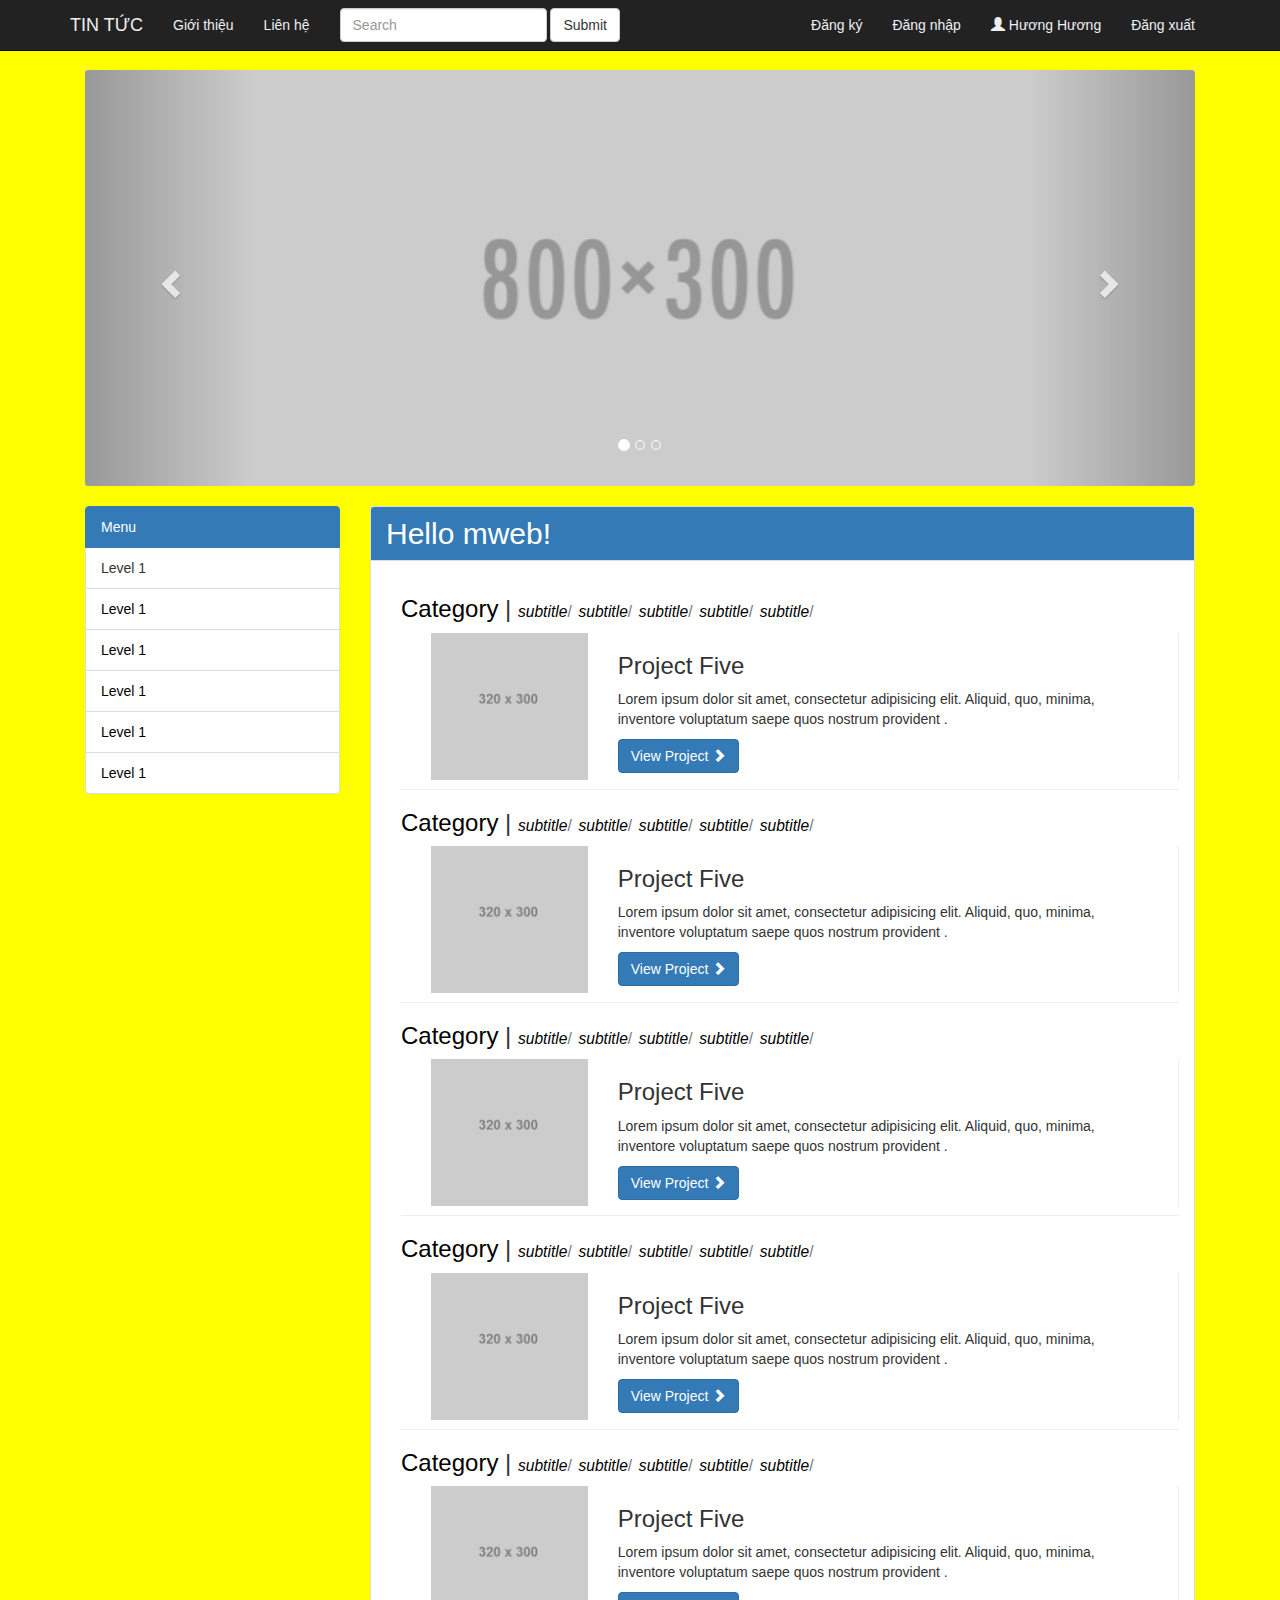
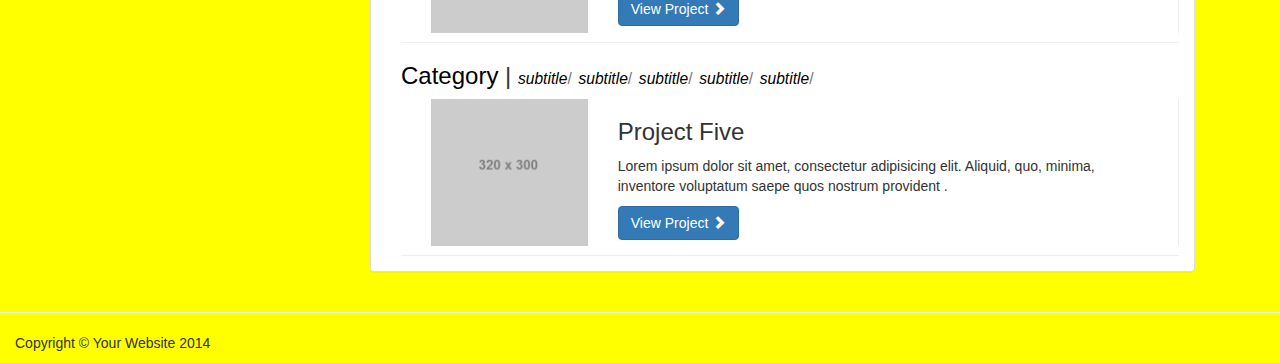
==== index.html @ 0d362122 "init project" ====
<!DOCTYPE html>
<html lang="en">

<head>

    <meta charset="utf-8">
    <meta http-equiv="X-UA-Compatible" content="IE=edge">
    <meta name="viewport" content="width=device-width, initial-scale=1">
    <meta name="description" content="">
    <meta name="author" content="">

    <title> Khoa Pham</title>

    <!-- Bootstrap Core CSS -->
    <link href="css/bootstrap.min.css" rel="stylesheet">

    <!-- Custom CSS -->
    <link href="css/shop-homepage.css" rel="stylesheet">
    <link href="css/my.css" rel="stylesheet">

    <!-- HTML5 Shim and Respond.js IE8 support of HTML5 elements and media queries -->
    <!-- WARNING: Respond.js doesn't work if you view the page via file:// -->
    <!--[if lt IE 9]>
        <script src="https://oss.maxcdn.com/libs/html5shiv/3.7.0/html5shiv.js"></script>
        <script src="https://oss.maxcdn.com/libs/respond.js/1.4.2/respond.min.js"></script>
    <![endif]-->

</head>

<body>

    <!-- Navigation -->
    <nav class="navbar navbar-inverse navbar-fixed-top" role="navigation">
        <div class="container">
            <!-- Brand and toggle get grouped for better mobile display -->
            <div class="navbar-header">
                <button type="button" class="navbar-toggle" data-toggle="collapse" data-target="#bs-example-navbar-collapse-1">
                    <span class="sr-only">Toggle navigation</span>
                    <span class="icon-bar"></span>
                    <span class="icon-bar"></span>
                    <span class="icon-bar"></span>
                </button>
                <a class="navbar-brand" href="#">Tin Tức</a>
            </div>
            <!-- Collect the nav links, forms, and other content for toggling -->
            <div class="collapse navbar-collapse" id="bs-example-navbar-collapse-1">
                <ul class="nav navbar-nav">
                    <li>
                        <a href="gioithieu.html">Giới thiệu</a>
                    </li>
                    <li>
                        <a href="lienhe.html">Liên hệ</a>
                    </li>
                </ul>

                <form class="navbar-form navbar-left" role="search">
			        <div class="form-group">
			          <input type="text" class="form-control" placeholder="Search">
			        </div>
			        <button type="submit" class="btn btn-default">Submit</button>
			    </form>

			    <ul class="nav navbar-nav pull-right">
                    <li>
                        <a href="dangki.html">Đăng ký</a>
                    </li>
                    <li>
                        <a href="dangnhap.html">Đăng nhập</a>
                    </li>
                    <li>
                    	<a>
                    		<span class ="glyphicon glyphicon-user"></span>
                    		Hương Hương
                    	</a>
                    </li>

                    <li>
                    	<a href="#">Đăng xuất</a>
                    </li>

                </ul>
            </div>



            <!-- /.navbar-collapse -->
        </div>
        <!-- /.container -->
    </nav>

    <!-- Page Content -->
    <div class="container">

    	<!-- slider -->
    	<div class="row carousel-holder">
            <div class="col-md-12">
                <div id="carousel-example-generic" class="carousel slide" data-ride="carousel">
                    <ol class="carousel-indicators">
                        <li data-target="#carousel-example-generic" data-slide-to="0" class="active"></li>
                        <li data-target="#carousel-example-generic" data-slide-to="1"></li>
                        <li data-target="#carousel-example-generic" data-slide-to="2"></li>
                    </ol>
                    <div class="carousel-inner">
                        <div class="item active">
                            <img class="slide-image" src="image/800x300.png" alt="">
                        </div>
                        <div class="item">
                            <img class="slide-image" src="image/800x300.png" alt="">
                        </div>
                        <div class="item">
                            <img class="slide-image" src="image/800x300.png" alt="">
                        </div>
                    </div>
                    <a class="left carousel-control" href="#carousel-example-generic" data-slide="prev">
                        <span class="glyphicon glyphicon-chevron-left"></span>
                    </a>
                    <a class="right carousel-control" href="#carousel-example-generic" data-slide="next">
                        <span class="glyphicon glyphicon-chevron-right"></span>
                    </a>
                </div>
            </div>
        </div>
        <!-- end slide -->

        <div class="space20"></div>


        <div class="row main-left">
            <div class="col-md-3 ">
                <ul class="list-group" id="menu">
                    <li href="#" class="list-group-item menu1 active">
                    	Menu
                    </li>

                    <li href="#" class="list-group-item menu1">
                    	Level 1
                    </li>
                    <ul>
                		<li class="list-group-item">
                			<a href="loaitin.html">Level2</a>
                		</li>
                		<li class="list-group-item">
                			<a href="loaitin.html">Level2</a>
                		</li>
                		<li class="list-group-item">
                			<a href="loaitin.html">Level2</a>
                		</li>
                		<li class="list-group-item">
                			<a href="loaitin.html">Level2</a>
                		</li>
                    </ul>

                    <li href="#" class="list-group-item menu1">
                    	<a href="#">Level 1</a>
                    </li>
                    <ul>
                		<li class="list-group-item">
                			<a href="loaitin.html">Level2</a>
                		</li>
                		<li class="list-group-item">
                			<a href="loaitin.html">Level2</a>
                		</li>
                		<li class="list-group-item">
                			<a href="loaitin.html">Level2</a>
                		</li>
                		<li class="list-group-item">
                			<a href="loaitin.html">Level2</a>
                		</li>
                    </ul>


                    <li href="#" class="list-group-item menu1">
                    	<a href="#">Level 1</a>
                    </li>

                    <ul>
                		<li class="list-group-item">
                			<a href="#">Level2</a>
                		</li>
                		<li class="list-group-item">
                			<a href="#">Level2</a>
                		</li>
                		<li class="list-group-item">
                			<a href="#">Level2</a>
                		</li>
                		<li class="list-group-item">
                			<a href="#">Level2</a>
                		</li>
                    </ul>


                    <li href="#" class="list-group-item menu1">
                    	<a href="#">Level 1</a>
                    </li>
                    <ul>
                		<li class="list-group-item">
                			<a href="#">Level2</a>
                		</li>
                		<li class="list-group-item">
                			<a href="#">Level2</a>
                		</li>
                		<li class="list-group-item">
                			<a href="#">Level2</a>
                		</li>
                		<li class="list-group-item">
                			<a href="#">Level2</a>
                		</li>
                    </ul>

                    <li href="#" class="list-group-item menu1">
                    	<a href="#">Level 1</a>
                    </li>
                    <li href="#" class="list-group-item menu1">
                    	<a href="#">Level 1</a>
                    </li>
                </ul>
            </div>

            <div class="col-md-9">
	            <div class="panel panel-default">
	            	<div class="panel-heading" style="background-color:#337AB7; color:white;" >
	            		<h2 style="margin-top:0px; margin-bottom:0px;"> Hello mweb!</h2>
	            	</div>

	            	<div class="panel-body">
	            		<!-- item -->
					    <div class="row-item row">
		                	<h3>
		                		<a href="#">Category</a> |
		                		<small><a href="loaitin.html"><i>subtitle</i></a>/</small>
		                		<small><a href="loaitin.html"><i>subtitle</i></a>/</small>
		                		<small><a href="loaitin.html"><i>subtitle</i></a>/</small>
		                		<small><a href="loaitin.html"><i>subtitle</i></a>/</small>
		                		<small><a href="loaitin.html"><i>subtitle</i></a>/</small>
		                	</h3>
		                	<div class="col-md-12 border-right">
		                		<div class="col-md-3">
			                        <a href="chitiet.html">
			                            <img class="img-responsive" src="image/320x150.png" alt="">
			                        </a>
			                    </div>

			                    <div class="col-md-9">
			                        <h3>Project Five</h3>
			                        <p>Lorem ipsum dolor sit amet, consectetur adipisicing elit. Aliquid, quo, minima, inventore voluptatum saepe quos nostrum provident .</p>
			                        <a class="btn btn-primary" href="chitiet.html">View Project <span class="glyphicon glyphicon-chevron-right"></span></a>
								</div>

		                	</div>

							<div class="break"></div>
		                </div>
		                <!-- end item -->
		                <!-- item -->
					    <div class="row-item row">
		                	<h3>
		                		<a href="#">Category</a> |
		                		<small><a href="loaitin.html"><i>subtitle</i></a>/</small>
		                		<small><a href="loaitin.html"><i>subtitle</i></a>/</small>
		                		<small><a href="loaitin.html"><i>subtitle</i></a>/</small>
		                		<small><a href="loaitin.html"><i>subtitle</i></a>/</small>
		                		<small><a href="loaitin.html"><i>subtitle</i></a>/</small>
		                	</h3>
		                	<div class="col-md-12 border-right">
		                		<div class="col-md-3">
			                        <a href="chitiet.html">
			                            <img class="img-responsive" src="image/320x150.png" alt="">
			                        </a>
			                    </div>

			                    <div class="col-md-9">
			                        <h3>Project Five</h3>
			                        <p>Lorem ipsum dolor sit amet, consectetur adipisicing elit. Aliquid, quo, minima, inventore voluptatum saepe quos nostrum provident .</p>
			                        <a class="btn btn-primary" href="chitiet.html">View Project <span class="glyphicon glyphicon-chevron-right"></span></a>
								</div>

		                	</div>

							<div class="break"></div>
		                </div>
		                <!-- end item -->
						<!-- item -->
					    <div class="row-item row">
		                	<h3>
		                		<a href="#">Category</a> |
		                		<small><a href="loaitin.html"><i>subtitle</i></a>/</small>
		                		<small><a href="loaitin.html"><i>subtitle</i></a>/</small>
		                		<small><a href="loaitin.html"><i>subtitle</i></a>/</small>
		                		<small><a href="loaitin.html"><i>subtitle</i></a>/</small>
		                		<small><a href="loaitin.html"><i>subtitle</i></a>/</small>
		                	</h3>
		                	<div class="col-md-12 border-right">
		                		<div class="col-md-3">
			                        <a href="chitiet.html">
			                            <img class="img-responsive" src="image/320x150.png" alt="">
			                        </a>
			                    </div>

			                    <div class="col-md-9">
			                        <h3>Project Five</h3>
			                        <p>Lorem ipsum dolor sit amet, consectetur adipisicing elit. Aliquid, quo, minima, inventore voluptatum saepe quos nostrum provident .</p>
			                        <a class="btn btn-primary" href="chitiet.html">View Project <span class="glyphicon glyphicon-chevron-right"></span></a>
								</div>

		                	</div>

							<div class="break"></div>
		                </div>
		                <!-- end item -->
						<!-- item -->
					    <div class="row-item row">
		                	<h3>
		                		<a href="#">Category</a> |
		                		<small><a href="loaitin.html"><i>subtitle</i></a>/</small>
		                		<small><a href="loaitin.html"><i>subtitle</i></a>/</small>
		                		<small><a href="loaitin.html"><i>subtitle</i></a>/</small>
		                		<small><a href="loaitin.html"><i>subtitle</i></a>/</small>
		                		<small><a href="loaitin.html"><i>subtitle</i></a>/</small>
		                	</h3>
		                	<div class="col-md-12 border-right">
		                		<div class="col-md-3">
			                        <a href="chitiet.html">
			                            <img class="img-responsive" src="image/320x150.png" alt="">
			                        </a>
			                    </div>

			                    <div class="col-md-9">
			                        <h3>Project Five</h3>
			                        <p>Lorem ipsum dolor sit amet, consectetur adipisicing elit. Aliquid, quo, minima, inventore voluptatum saepe quos nostrum provident .</p>
			                        <a class="btn btn-primary" href="chitiet.html">View Project <span class="glyphicon glyphicon-chevron-right"></span></a>
								</div>

		                	</div>

							<div class="break"></div>
		                </div>
		                <!-- end item --><!-- item -->
					    <div class="row-item row">
		                	<h3>
		                		<a href="#">Category</a> |
		                		<small><a href="loaitin.html"><i>subtitle</i></a>/</small>
		                		<small><a href="loaitin.html"><i>subtitle</i></a>/</small>
		                		<small><a href="loaitin.html"><i>subtitle</i></a>/</small>
		                		<small><a href="loaitin.html"><i>subtitle</i></a>/</small>
		                		<small><a href="loaitin.html"><i>subtitle</i></a>/</small>
		                	</h3>
		                	<div class="col-md-12 border-right">
		                		<div class="col-md-3">
			                        <a href="chitiet.html">
			                            <img class="img-responsive" src="image/320x150.png" alt="">
			                        </a>
			                    </div>

			                    <div class="col-md-9">
			                        <h3>Project Five</h3>
			                        <p>Lorem ipsum dolor sit amet, consectetur adipisicing elit. Aliquid, quo, minima, inventore voluptatum saepe quos nostrum provident .</p>
			                        <a class="btn btn-primary" href="chitiet.html">View Project <span class="glyphicon glyphicon-chevron-right"></span></a>
								</div>

		                	</div>

							<div class="break"></div>
		                </div>
		                <!-- end item -->
						<!-- item -->
					    <div class="row-item row">
		                	<h3>
		                		<a href="#">Category</a> |
		                		<small><a href="loaitin.html"><i>subtitle</i></a>/</small>
		                		<small><a href="loaitin.html"><i>subtitle</i></a>/</small>
		                		<small><a href="loaitin.html"><i>subtitle</i></a>/</small>
		                		<small><a href="loaitin.html"><i>subtitle</i></a>/</small>
		                		<small><a href="loaitin.html"><i>subtitle</i></a>/</small>
		                	</h3>
		                	<div class="col-md-12 border-right">
		                		<div class="col-md-3">
			                        <a href="chitiet.html">
			                            <img class="img-responsive" src="image/320x150.png" alt="">
			                        </a>
			                    </div>

			                    <div class="col-md-9">
			                        <h3>Project Five</h3>
			                        <p>Lorem ipsum dolor sit amet, consectetur adipisicing elit. Aliquid, quo, minima, inventore voluptatum saepe quos nostrum provident .</p>
			                        <a class="btn btn-primary" href="chitiet.html">View Project <span class="glyphicon glyphicon-chevron-right"></span></a>
								</div>

		                	</div>

							<div class="break"></div>
		                </div>
		                <!-- end item -->

					</div>
	            </div>
        	</div>
        </div>
        <!-- /.row -->
    </div>
    <!-- end Page Content -->

    <!-- Footer -->
    <hr>
    <footer>
        <div class="row">
            <div class="col-md-12">
                <p>Copyright &copy; Your Website 2014</p>
            </div>
        </div>
    </footer>
    <!-- end Footer -->
    <!-- jQuery -->
    <script src="js/jquery.js"></script>
    <!-- Bootstrap Core JavaScript -->
    <script src="js/bootstrap.min.js"></script>
    <script src="js/my.js"></script>

</body>

</html>
---- css/shop-homepage.css ----
/*!
 * Start Bootstrap - Shop Homepage HTML Template (http://startbootstrap.com)
 * Code licensed under the Apache License v2.0.
 * For details, see http://www.apache.org/licenses/LICENSE-2.0.
 */

body {
    padding-top: 70px; /* Required padding for .navbar-fixed-top. Remove if using .navbar-static-top. Change if height of navigation changes. */
}

.slide-image {
    width: 100%;
}

.carousel-holder {
    margin-bottom: 0px;
}

.carousel-control,
.item {
    border-radius: 4px;
}

.caption {
    height: 130px;
    overflow: hidden;
}

.caption h4 {
    white-space: nowrap;
}

.thumbnail img {
    width: 100%;
}

.ratings {
    padding-right: 10px;
    padding-left: 10px;
    color: #d17581;
}

.thumbnail {
    padding: 0;
}

.thumbnail .caption-full {
    padding: 9px;
    color: #333;
}

footer {
    margin: 0px 0;
}
---- css/my.css ----
body {
	background: yellow;
}

.menu1 ul{
	position: absolute;
	z-index: 999;
}

.break{
	clear: both;
	height: 10px;
	width: 100%;
	margin:auto;
	border-bottom: 1px solid #EEEEEE;
}

.break90{
	clear: both;
	height: 10px;
	width: 90%;
	margin:auto;
	border-bottom: 1px solid #EEEEEE;
}

.space20{
	height: 20px;
	width: 100%;
}


.row-item{
	padding-left:15px;
}

.border-left{
	border-left: 1px solid #EEEEEE;
}

.border-right{
	border-right: 1px solid #EEEEEE;
}

a{
	color:black;
}

a:hover{
	text-decoration: none;
}

.myheader{
	background-color: #337AB7;
	color:white;
}

.clear{
	clear:both;
}
.row{
	margin-right: 0px!important;
	margin-left: 0px!important
}
.navbar-inverse .navbar-nav>li>a {
    color: #edeff2;
}
.navbar-inverse .navbar-brand {
    color: #edeff2;
    text-transform: uppercase;
}
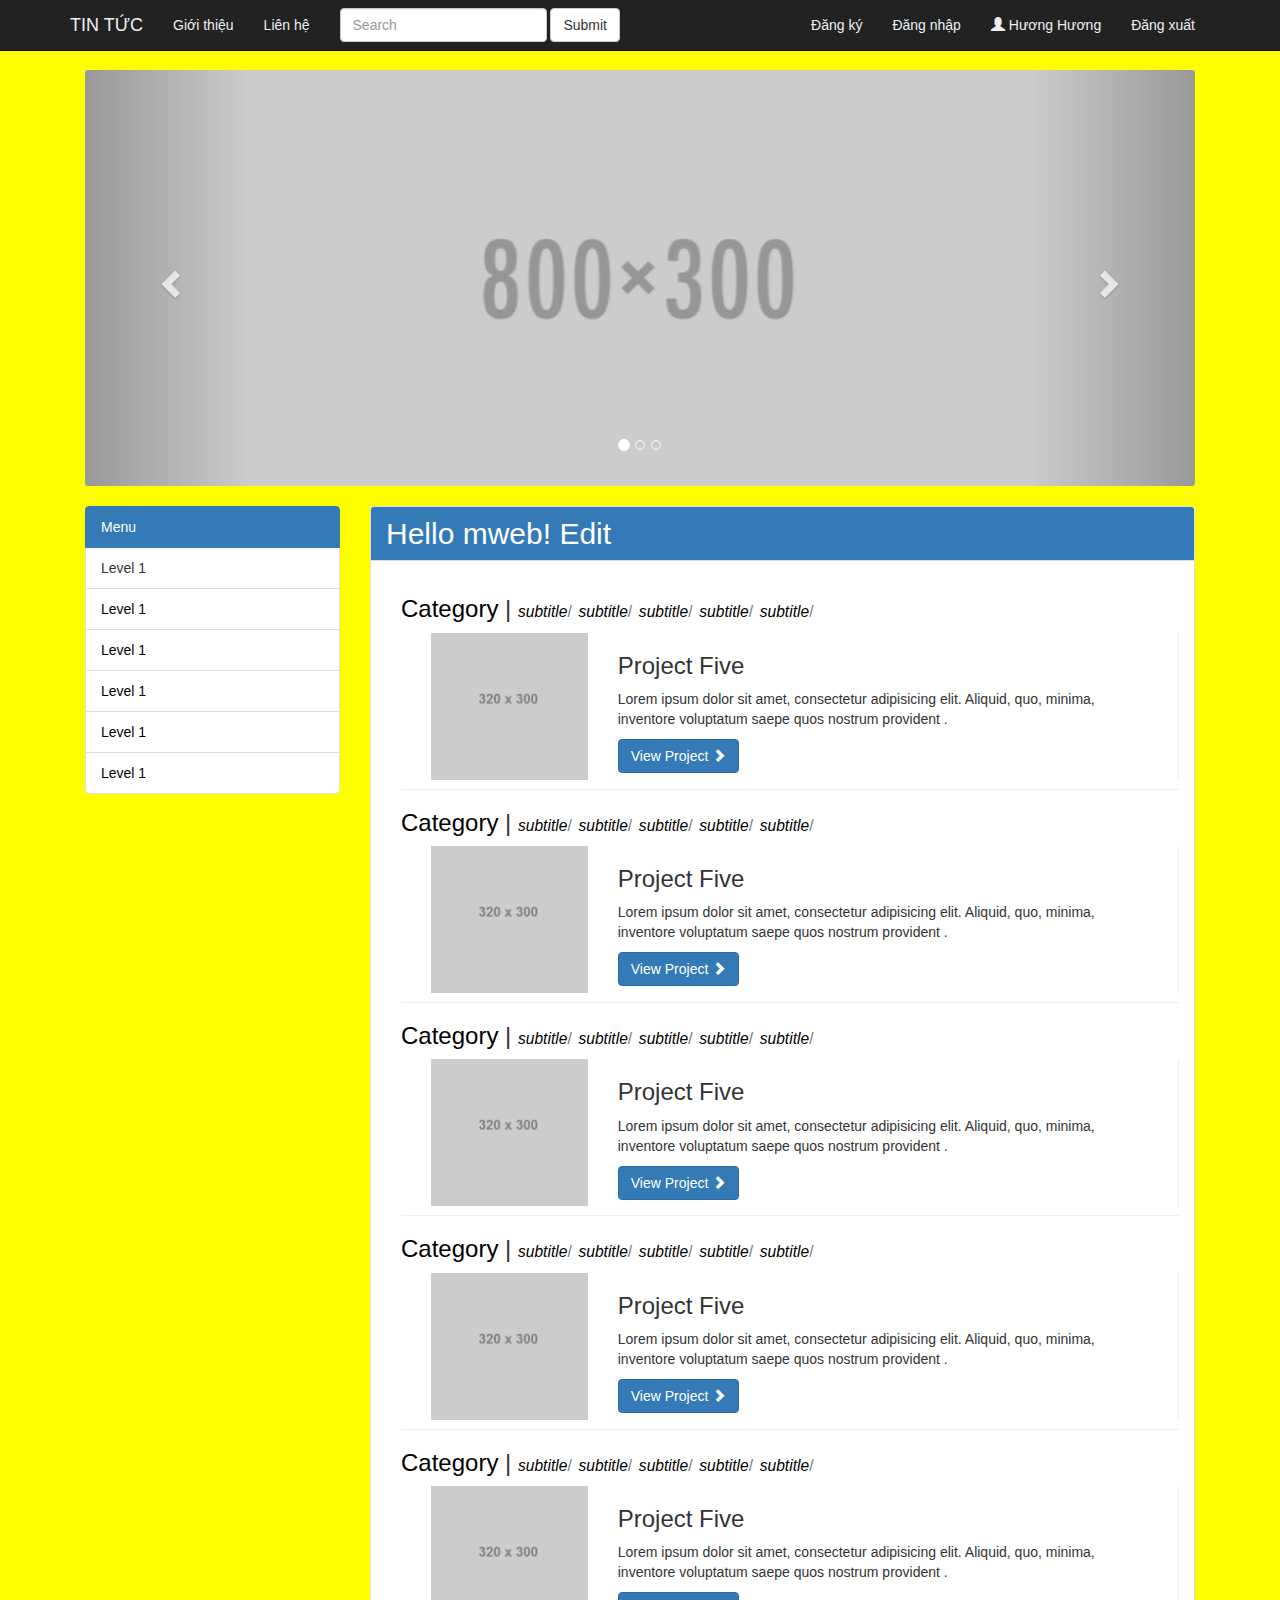
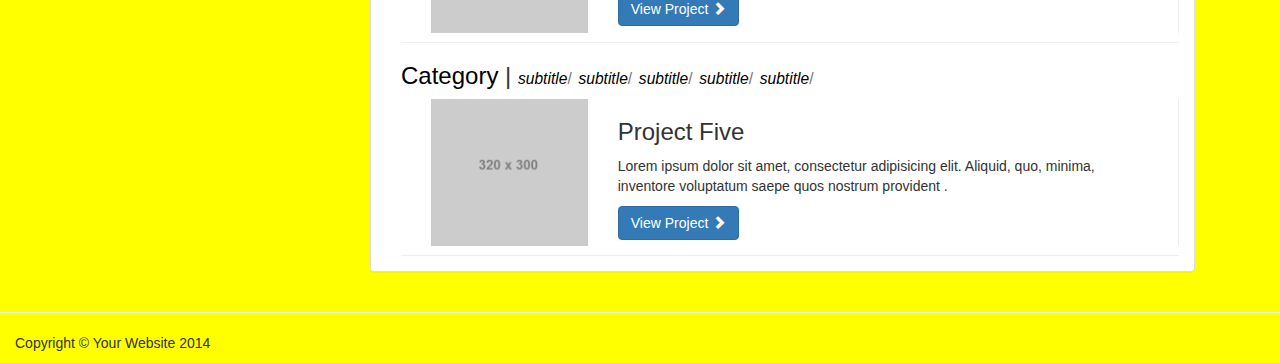
==== commit 3ca1f826: "Fix index.html" ====
--- a/index.html
+++ b/index.html
@@ -219,7 +219,7 @@
             <div class="col-md-9">
 	            <div class="panel panel-default">
 	            	<div class="panel-heading" style="background-color:#337AB7; color:white;" >
-	            		<h2 style="margin-top:0px; margin-bottom:0px;"> Hello mweb!</h2>
+	            		<h2 style="margin-top:0px; margin-bottom:0px;"> Hello mweb! Edit</h2>
 	            	</div>
 
 	            	<div class="panel-body">
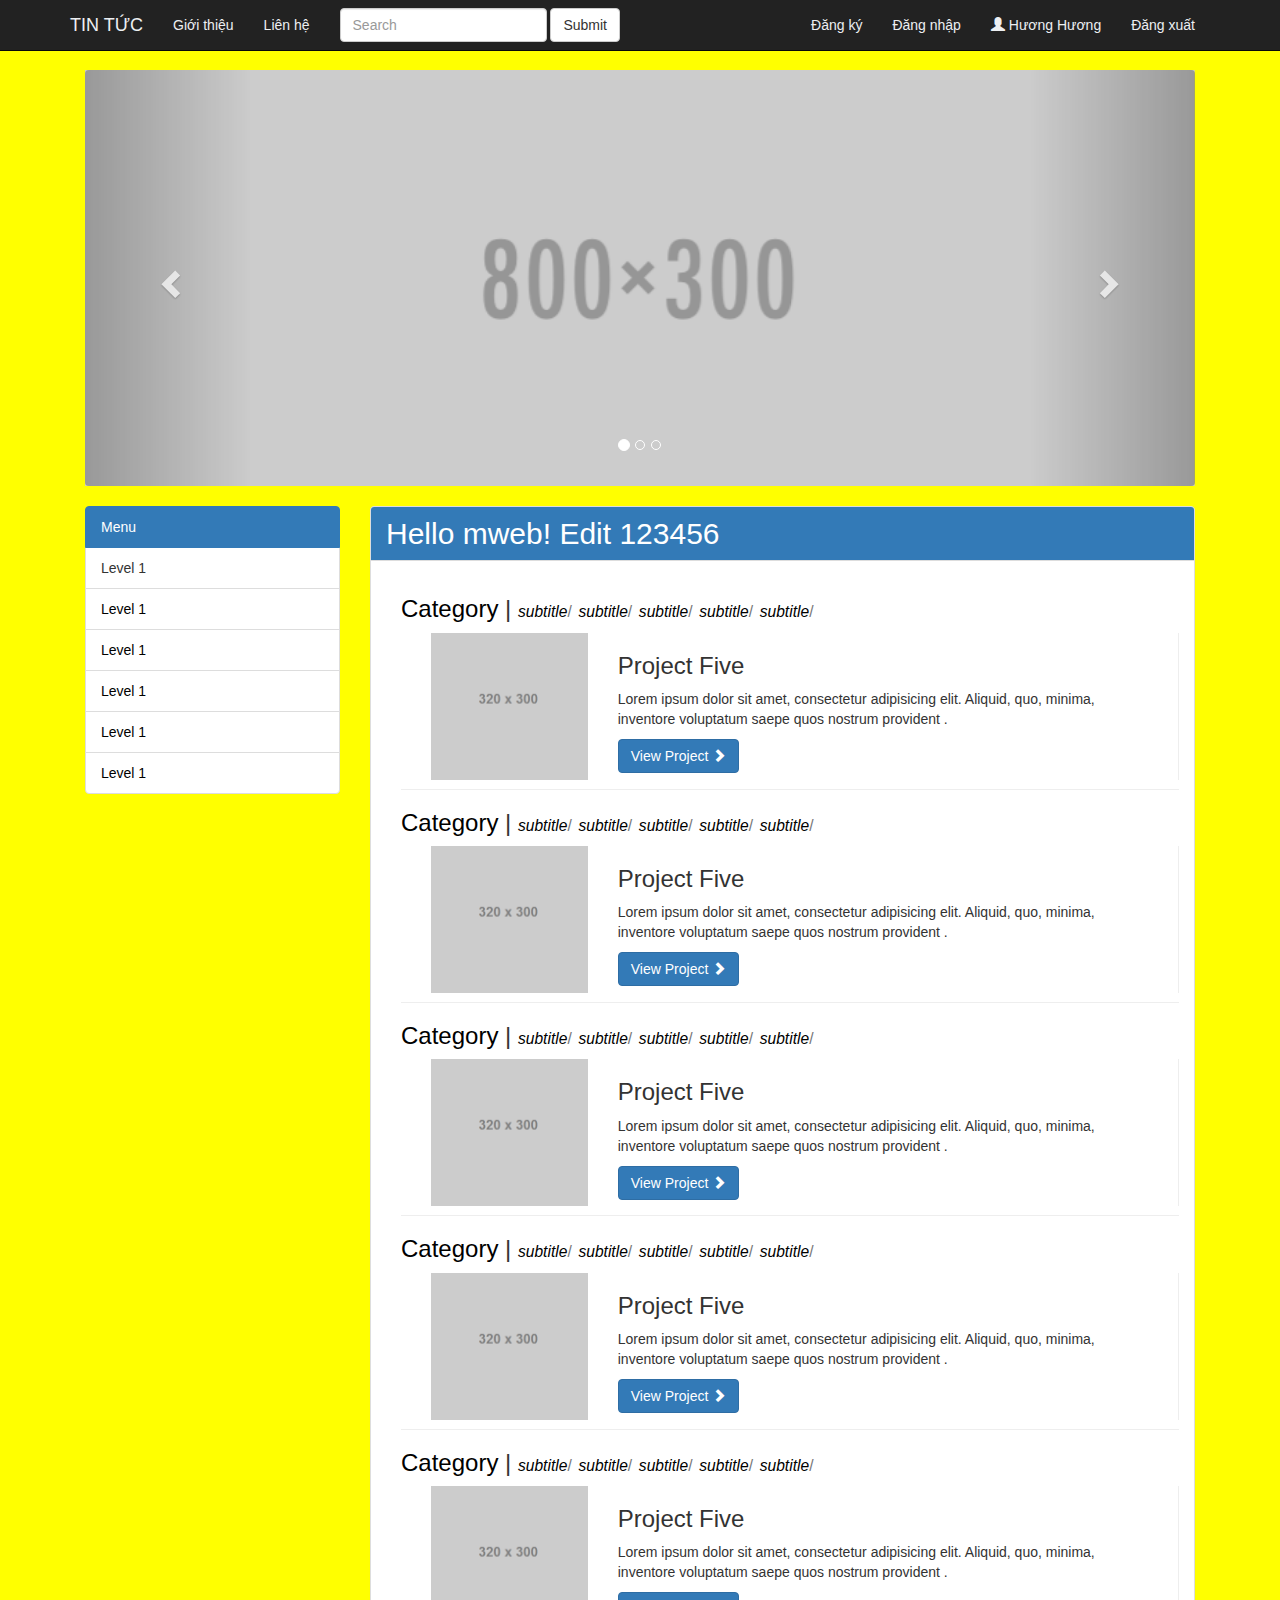
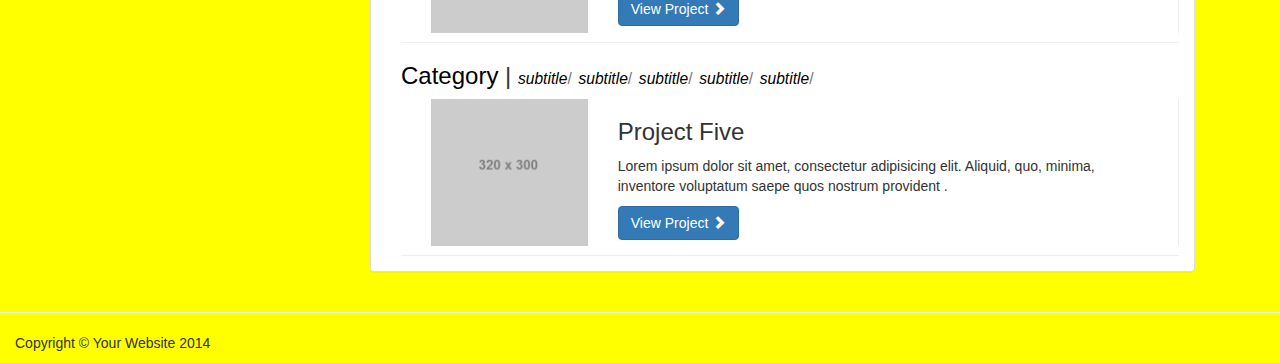
==== commit 604bc4b2: "Fix title in index.html" ====
--- a/index.html
+++ b/index.html
@@ -219,7 +219,7 @@
             <div class="col-md-9">
 	            <div class="panel panel-default">
 	            	<div class="panel-heading" style="background-color:#337AB7; color:white;" >
-	            		<h2 style="margin-top:0px; margin-bottom:0px;"> Hello mweb! Edit</h2>
+	            		<h2 style="margin-top:0px; margin-bottom:0px;"> Hello mweb! Edit 123456</h2>
 	            	</div>
 
 	            	<div class="panel-body">
